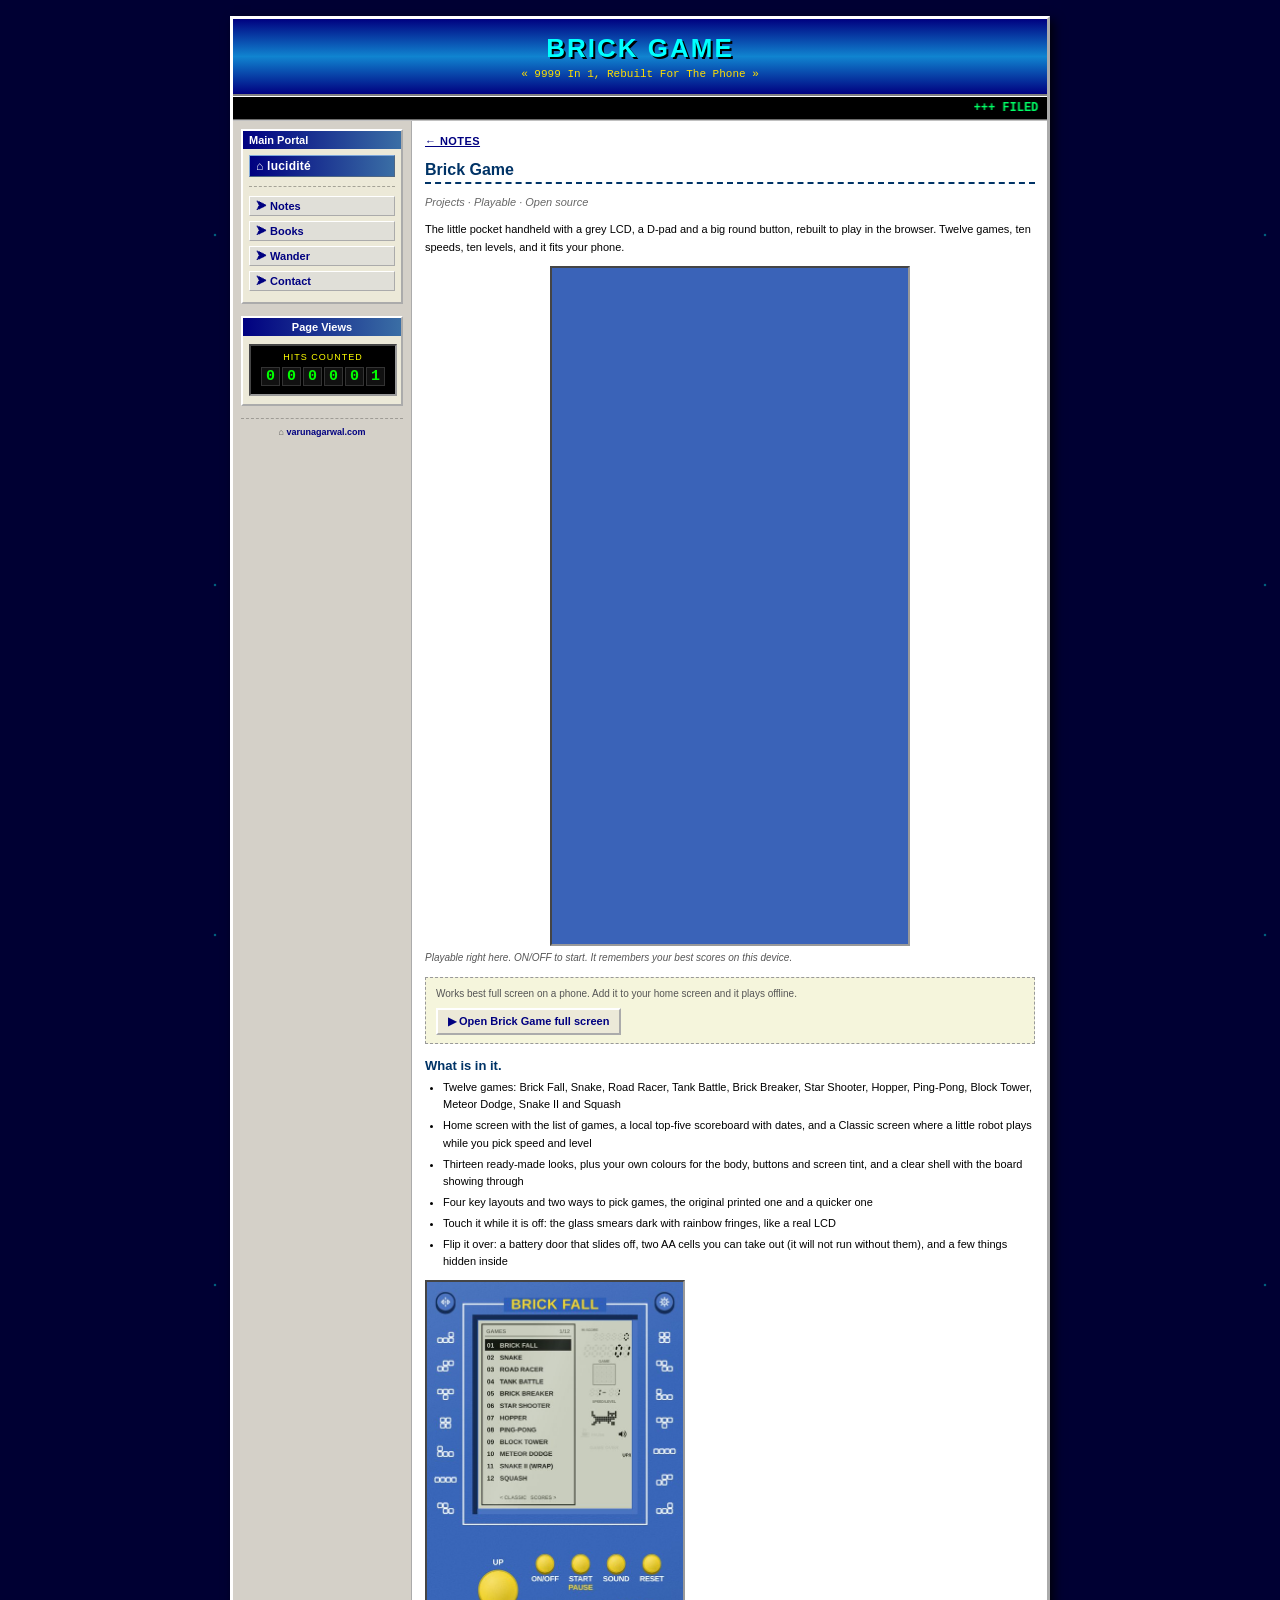
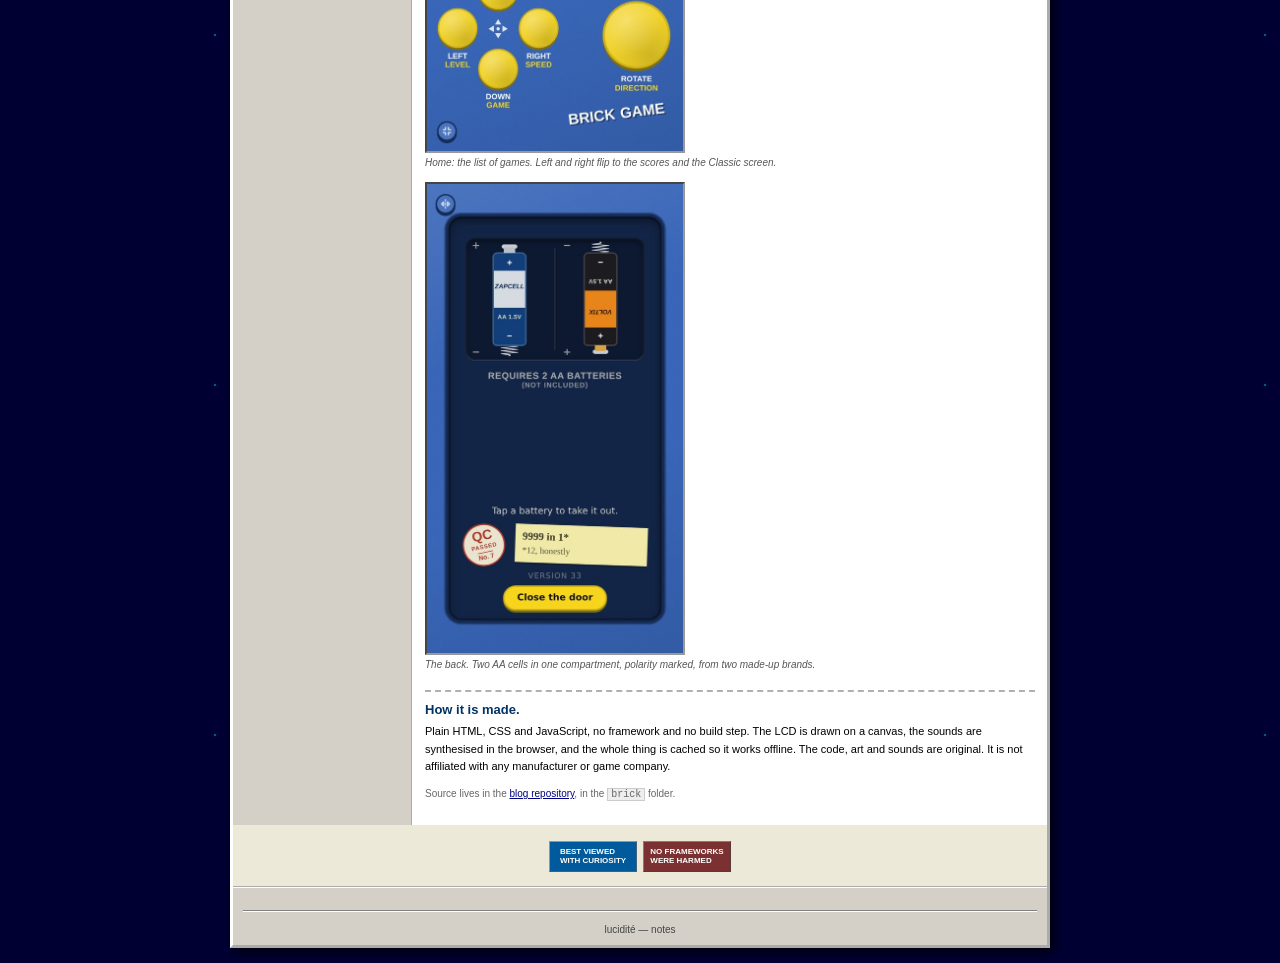
==== brick/index.html @ f1fc8bf5 "Add Brick Game to Notes: playable embed, write-up and screenshots Co-Authored-By: Claude Sonnet 5.5 " ====
<!DOCTYPE html>
<html lang="en">
<head>
<meta charset="UTF-8">
<meta name="viewport" content="width=device-width, initial-scale=1.0, maximum-scale=1.0">
<title>★ Brick Game — Notes — lucidité ★</title>
<meta name="description" content="A playable rebuild of the pocket Brick Game handheld: twelve games, ten speeds, ten levels, a clear-shell skin and a battery door that opens. Runs in the browser and installs on a phone.">
<meta property="og:title" content="Brick Game — Notes — lucidité">
<meta property="og:description" content="A playable rebuild of the pocket Brick Game handheld. Twelve games, ten speeds, ten levels. Runs in the browser.">
<meta property="og:image" content="https://notes.varunagarwal.com/brick/img/brick-play.jpg">
<meta property="og:type" content="website">
<meta name="twitter:card" content="summary_large_image">
<meta name="twitter:image" content="https://notes.varunagarwal.com/brick/img/brick-play.jpg">
<meta name="theme-color" content="#000033">
<link rel="stylesheet" href="../assets/retro.css">
</head>
<body class="retro-body">

<div id="page-container">

  <div class="header-banner">
    <h1>BRICK GAME</h1>
    <div class="tagline">« 9999 In 1, Rebuilt For The Phone »</div>
  </div>

  <div class="news-ticker">
    <marquee scrollamount="4" behavior="scroll" direction="left">
      +++ FILED UNDER: Projects +++ 12 games · 10 speeds · 10 levels +++ No ads, no accounts, scores stay on your device +++ Open the battery door. There is a note inside +++
    </marquee>
  </div>

  <div class="layout-grid">
    <div class="sidebar">
      <div class="menu-box">
        <div class="menu-title">Main Portal</div>
        <ul class="nav-list">
          <li class="nav-home"><a href="https://blog.varunagarwal.com">⌂ lucidité</a></li>
          <li><a href="../">⮞ Notes</a></li>
          <li><a href="https://books.varunagarwal.com">⮞ Books</a></li>
          <li><a href="https://wander.varunagarwal.com">⮞ Wander</a></li>
          <li><a href="https://contact.varunagarwal.com">⮞ Contact</a></li>
        </ul>
      </div>
      <div class="menu-box" style="text-align:center;">
        <div class="menu-title">Page Views</div>
        <div class="counter-wrapper">
          <div class="counter-label">Hits Counted</div>
          <div class="odometer" id="hit-counter-digits"></div>
        </div>
      </div>
      <div class="sidebar-root">⌂ <a href="https://varunagarwal.com">varunagarwal.com</a></div>
    </div>

    <div class="main-content">
      <p class="eyebrow-retro"><a href="../">← Notes</a></p>
      <h2 class="heading">Brick Game</h2>
      <p class="byline-retro">Projects · Playable · Open source</p>

      <p data-edit="brick-1">The little pocket handheld with a grey LCD, a D-pad and a big round button, rebuilt to play in the browser. Twelve games, ten speeds, ten levels, and it fits your phone.</p>

      <div class="retro-figure" style="text-align:center;">
        <iframe src="https://blog.varunagarwal.com/brick/" title="Brick Game, playable" width="360" height="680" loading="lazy" allow="fullscreen" style="border:2px inset #999999; max-width:100%; background:#3a63b8;"></iframe>
        <figcaption style="text-align:left;">Playable right here. ON/OFF to start. It remembers your best scores on this device.</figcaption>
      </div>
      <div class="install-box">
        <p>Works best full screen on a phone. Add it to your home screen and it plays offline.</p>
        <a class="retro-btn" href="https://blog.varunagarwal.com/brick/" target="_blank" rel="noopener">▶ Open Brick Game full screen</a>
      </div>

      <h3 class="device-heading">What is in it.</h3>
      <ul class="retro-features">
        <li>Twelve games: Brick Fall, Snake, Road Racer, Tank Battle, Brick Breaker, Star Shooter, Hopper, Ping-Pong, Block Tower, Meteor Dodge, Snake II and Squash</li>
        <li>Home screen with the list of games, a local top-five scoreboard with dates, and a Classic screen where a little robot plays while you pick speed and level</li>
        <li>Thirteen ready-made looks, plus your own colours for the body, buttons and screen tint, and a clear shell with the board showing through</li>
        <li>Four key layouts and two ways to pick games, the original printed one and a quicker one</li>
        <li>Touch it while it is off: the glass smears dark with rainbow fringes, like a real LCD</li>
        <li>Flip it over: a battery door that slides off, two AA cells you can take out (it will not run without them), and a few things hidden inside</li>
      </ul>

      <div class="retro-figure">
        <img src="img/brick-home.jpg" alt="The Brick Game Home screen listing the games" width="260">
        <figcaption>Home: the list of games. Left and right flip to the scores and the Classic screen.</figcaption>
      </div>
      <div class="retro-figure">
        <img src="img/brick-battery-bay.jpg" alt="The back of Brick Game with the battery door open and two AA cells in one wide compartment" width="260">
        <figcaption>The back. Two AA cells in one compartment, polarity marked, from two made-up brands.</figcaption>
      </div>

      <h3 class="device-heading">How it is made.</h3>
      <p data-edit="brick-2">Plain HTML, CSS and JavaScript, no framework and no build step. The LCD is drawn on a canvas, the sounds are synthesised in the browser, and the whole thing is cached so it works offline. The code, art and sounds are original. It is not affiliated with any manufacturer or game company.</p>
      <p style="font-size:10px; color:#666;">Source lives in the <a href="https://github.com/Dr-VarunAgarwal/blog/tree/main/brick" target="_blank" rel="noopener">blog repository</a>, in the <code>brick</code> folder.</p>
    </div>
  </div>

  <div class="button-bar">
    <div class="pixel-badge badge-1">Best Viewed<br>With Curiosity</div>
    <div class="pixel-badge badge-3">No Frameworks<br>Were Harmed</div>
  </div>

  <div class="site-footer">
    <hr class="retro-rule">
    lucidité — notes
  </div>

</div>

<script src="../assets/retro.js"></script>

</body>
</html>
---- assets/retro.css ----
/* Shared Y2K/GeoCities-style skin for the notes section.
   One stylesheet, linked from every page under notes.varunagarwal.com,
   so the retro chrome (banner, sidebar, ticker, counter, badges) stays
   consistent while each page's own content sits inside .main-content. */

:root{
  --rw-navy:#000080;
  --rw-blue:#1084d0;
  --rw-cyan:#00FFFF;
  --rw-yellow:#FFDE00;
  --rw-panel:#ECE9D8;
  --rw-sidebar:#D4D0C8;
  --rw-hazard-bg:#FFFF99;
  --rw-hazard-border:#FF9900;
  --rw-hazard-text:#CC0000;
  --rw-max:820px;
}
*{box-sizing:border-box;}
html,body{margin:0;padding:0;}

body.retro-body{
  background-color:#000033;
  background-image:
    radial-gradient(white, rgba(255,255,255,.15) 1px, transparent 2px),
    radial-gradient(var(--rw-cyan), rgba(0,255,255,.1) 1px, transparent 2px);
  background-size:550px 550px, 350px 350px;
  background-position:0 0, 40px 60px;
  color:#000;
  font-family:Verdana, Arial, Helvetica, sans-serif;
  font-size:11px;
  min-height:100vh;
  padding:16px 10px;
  overflow-x:hidden;
}

#page-container{
  width:100%; max-width:var(--rw-max); margin:0 auto;
  background:var(--rw-panel);
  border:3px outset #FFFFFF;
  box-shadow:4px 4px 10px rgba(0,0,0,0.8);
  overflow:hidden;
}

/* banner */
.header-banner{
  background:linear-gradient(180deg, var(--rw-navy) 0%, var(--rw-blue) 50%, var(--rw-navy) 100%);
  color:#FFFFFF; padding:14px 10px; text-align:center;
  border-bottom:2px solid #808080;
}
.header-banner h1{
  font-family:"Trebuchet MS", Arial, sans-serif; font-size:26px; letter-spacing:2px;
  margin:0; text-shadow:2px 2px #000000; color:var(--rw-cyan);
}
.header-banner .tagline{
  font-family:"Courier New", Courier, monospace; font-size:11px;
  color:var(--rw-yellow); margin-top:4px;
}

/* ticker */
.news-ticker{
  background:#000000; color:#00FF66;
  font-family:"Courier New", Courier, monospace; font-size:12px; font-weight:bold;
  padding:4px 6px; border-top:1px solid #FFFFFF; border-bottom:2px groove #C0C0C0;
  overflow:hidden; max-width:100%;
}
.news-ticker marquee{ display:block; width:100%; }

/* two-column layout: sidebar + content */
.layout-grid{ display:grid; grid-template-columns:180px 1fr; }
@media(max-width:640px){ .layout-grid{ grid-template-columns:1fr; } }

.sidebar{
  background:var(--rw-sidebar); border-right:2px groove #FFFFFF; padding:8px;
}
@media(max-width:640px){
  .sidebar{ border-right:none; border-bottom:2px groove #FFFFFF; }
}
.main-content{ background:#FFFFFF; padding:12px; }

.menu-box{
  border:2px outset #FFFFFF; background:var(--rw-panel);
  margin-bottom:12px; padding:6px;
}
.menu-title{
  background:linear-gradient(90deg, var(--rw-navy), #3a6ea5); color:#FFFFFF;
  font-weight:bold; padding:3px 6px; margin:-6px -6px 6px -6px; font-size:11px;
}
.nav-list{ list-style:none; padding:0; margin:0; }
.nav-list li{ margin-bottom:5px; }
.nav-list a{
  display:block; color:var(--rw-navy); text-decoration:none; font-weight:bold;
  padding:3px 6px; border:1px outset #FFFFFF; background:#E0DFD8;
}
.nav-list a:hover{ border:1px inset #FFFFFF; background:#FFFFCC; color:#CC0000; }

/* the top-level site (lucidité) sits above the rest of the tree, so it
   gets its own look and a rule underneath separating it from its children */
.nav-list li.nav-home{
  margin-bottom:9px; padding-bottom:9px; border-bottom:1px dashed rgba(0,0,0,0.3);
}
.nav-list li.nav-home a{
  background:linear-gradient(90deg, var(--rw-navy), #3a6ea5); color:#FFFFFF;
  border:1px outset #7fa8d9; font-size:12px; letter-spacing:0.02em;
}
.nav-list li.nav-home a:hover{ background:var(--rw-blue); color:#FFFFFF; border:1px inset #7fa8d9; }

/* link back to the root domain, tucked at the bottom of the sidebar,
   deliberately understated since it's leaving the lucidité family entirely */
.sidebar-root{
  text-align:center; margin-top:10px; padding-top:8px;
  border-top:1px dashed rgba(0,0,0,0.25);
  font-size:9px; color:#555555;
}
.sidebar-root a{ color:var(--rw-navy); font-weight:bold; text-decoration:none; }
.sidebar-root a:hover{ text-decoration:underline; color:#CC0000; }

/* content headings */
h2.heading{
  font-family:"Trebuchet MS", Tahoma, sans-serif; font-size:16px; color:#003366;
  border-bottom:2px dashed #003366; padding-bottom:3px; margin:0 0 10px;
}
.main-content > h2.heading:first-child{ margin-top:0; }

/* under-construction banner (used sparingly, for genuinely unfinished bits) */
.under-construction{
  background:var(--rw-hazard-bg); border:2px dashed var(--rw-hazard-border);
  padding:8px; margin-bottom:14px;
  font-family:"Comic Sans MS", cursive, sans-serif; font-size:12px; color:var(--rw-hazard-text);
  display:flex; align-items:center; gap:8px;
}
.hazard-stripe{
  display:inline-block; width:14px; height:14px; flex-shrink:0;
  background:repeating-linear-gradient(45deg, #000, #000 3px, #ff0 3px, #ff0 6px);
}

/* blog-entry listing */
.blog-entry{
  display:block; border:1px solid #B0B0B0; background:#F9F9F9;
  margin-bottom:14px; padding:8px 10px; text-decoration:none; color:inherit;
}
a.blog-entry:hover{ background:#FFFFCC; border-color:var(--rw-navy); }
a.blog-entry:hover .entry-header span:first-child{ color:#CC0000; text-decoration:underline; }
.blog-entry.is-draft{ opacity:0.55; }
.entry-header{
  font-weight:bold; color:#003399; border-bottom:1px solid #DCDCDC;
  padding-bottom:3px; margin-bottom:6px;
  display:flex; justify-content:space-between; flex-wrap:wrap; gap:4px;
}
.entry-date{ color:#666666; font-size:10px; font-weight:normal; }
.blog-entry p{ margin:4px 0; font-size:11px; line-height:1.55; }

.retro-tag{
  display:inline-block; font-size:9px; font-weight:bold; text-transform:uppercase;
  padding:1px 6px; border:1px solid #000; margin-bottom:5px;
}
.retro-tag.gadget{ background:#FFCC00; }
.retro-tag.essay{ background:#99FF99; }
.retro-tag.coming{ background:#DDDDDD; }
.retro-tag.locked{ background:#333333; color:#fff; }

/* hit counter */
.counter-wrapper{
  text-align:center; margin:2px 0; padding:6px;
  background:#000000; border:2px inset #999999; display:inline-block;
}
.counter-label{
  color:#FFFF00; font-size:9px; margin-bottom:3px;
  text-transform:uppercase; letter-spacing:1px;
}
.odometer{ background:#000; padding:2px 4px; display:inline-flex; gap:2px; }
.odometer-digit{
  background:#111; color:#00FF00; font-family:"Courier New", Courier, monospace;
  font-weight:bold; font-size:15px; padding:0 4px; border:1px solid #333;
}

/* 88x31-style badges */
.button-bar{
  margin:16px 0 0; padding:0 10px 14px;
  display:flex; gap:6px; justify-content:center; flex-wrap:wrap;
}
.pixel-badge{
  width:88px; height:31px; font-size:8px; font-family:Arial, sans-serif; font-weight:bold;
  display:inline-flex; flex-direction:column; justify-content:center; align-items:center;
  text-decoration:none; line-height:1.15; text-transform:uppercase; color:#FFFFFF;
}
.badge-1{ background:#005A9C; border:1px outset #66A3D2; }
.badge-2{ background:#2FAE5C; border:1px outset #7FD9A0; }
.badge-3{ background:#7B3131; border:1px outset #B06A6A; }
.badge-4{ background:#CC6600; border:1px outset #E0995C; }

/* footer */
.site-footer{
  background:var(--rw-sidebar); border-top:2px groove #FFFFFF;
  padding:10px; text-align:center; font-size:10px; color:#444444;
}
.site-footer a{ color:#0000EE; }
.site-footer a:visited{ color:#551A8B; }
hr.retro-rule{ border:0; height:2px; background:#808080; border-bottom:1px solid #FFFFFF; margin:12px 0; }

/* article bits reused across sub-pages */
.eyebrow-retro{
  font-size:10px; letter-spacing:0.04em; text-transform:uppercase; margin:0 0 10px;
}
.eyebrow-retro a{ color:var(--rw-navy); font-weight:bold; }
.byline-retro{ font-size:10px; color:#666; font-style:italic; margin:0 0 14px; }

.retro-figure{ margin:0 0 14px; }
.retro-figure img{ max-width:100%; height:auto; display:block; border:2px inset #999999; }
.retro-figure figcaption{ font-size:10px; color:#555555; margin-top:4px; font-style:italic; }

h3.device-heading{
  font-family:"Trebuchet MS", Tahoma, sans-serif; font-size:13px; color:#003366;
  margin:20px 0 6px; padding-top:10px; border-top:2px dashed #B0B0B0;
}
.main-content > h3.device-heading:first-of-type{ border-top:none; padding-top:0; margin-top:0; }
.device-meta{ font-size:10px; color:#666666; margin:0 0 8px; }

.retro-body p{ font-size:11px; line-height:1.6; margin:0 0 10px; }
.retro-body p code{ background:#EEEEEE; padding:0 3px; border:1px solid #CCCCCC; font-size:10px; }
.retro-body a{ color:var(--rw-navy); }
.retro-body a:visited{ color:#551A8B; }

ul.retro-features{ margin:0 0 10px; padding-left:18px; }
ul.retro-features li{ font-size:11px; line-height:1.55; margin-bottom:4px; }

.install-box{
  background:#F5F5DC; border:1px dashed #999999; padding:8px 10px; margin:0 0 14px;
}
.install-box p{ margin:0 0 6px; font-size:10px; color:#555555; }
.install-box p:last-child{ margin-bottom:0; }

.retro-btn{
  display:inline-block; font-family:Verdana, Arial, sans-serif; font-weight:bold;
  font-size:11px; color:#000000; background:var(--rw-panel);
  border:2px outset #FFFFFF; padding:5px 10px; text-decoration:none;
}
.retro-btn:hover{ border:2px inset #FFFFFF; }
.retro-btn:active{ border:2px inset #808080; }
.retro-btn:visited{ color:#000000; }

.retro-quote{
  background:#FFFFFF; border-left:4px solid var(--rw-navy);
  padding:6px 10px; margin:0 0 14px; font-style:italic; color:#333333;
}
.retro-quote p{ margin:0 0 6px; }
.retro-quote p:last-child{ margin-bottom:0; }

.declaration-box{
  background:#E6F7FF; border:2px dashed var(--rw-blue);
  padding:10px 12px; margin:18px 0;
}
.declaration-box .label{
  font-size:9px; letter-spacing:0.06em; text-transform:uppercase; font-weight:bold;
  color:var(--rw-navy); margin:0 0 6px;
}
.declaration-box .value{ font-style:italic; font-size:11px; color:#222222; margin:0; }

.chart-wrap{ margin:14px 0; overflow-x:auto; border:1px solid #808080; }
table.retro-table{ border-collapse:collapse; width:100%; font-size:10px; }
table.retro-table th{
  background:var(--rw-navy); color:#FFFFFF; text-align:left;
  padding:5px 8px; border:1px solid #808080;
  font-family:"Trebuchet MS", Tahoma, sans-serif; text-transform:uppercase; letter-spacing:0.03em;
}
table.retro-table td{ padding:5px 8px; border:1px solid #808080; vertical-align:top; }
table.retro-table tbody tr:nth-child(even) td{ background:#F0F0F0; }
table.retro-table td:first-child{ font-weight:bold; color:var(--rw-blue); width:1.8em; }
.chart-caption{ font-size:9px; color:#666666; text-align:right; padding:5px 8px; border-top:1px solid #808080; background:#F5F5F5; }
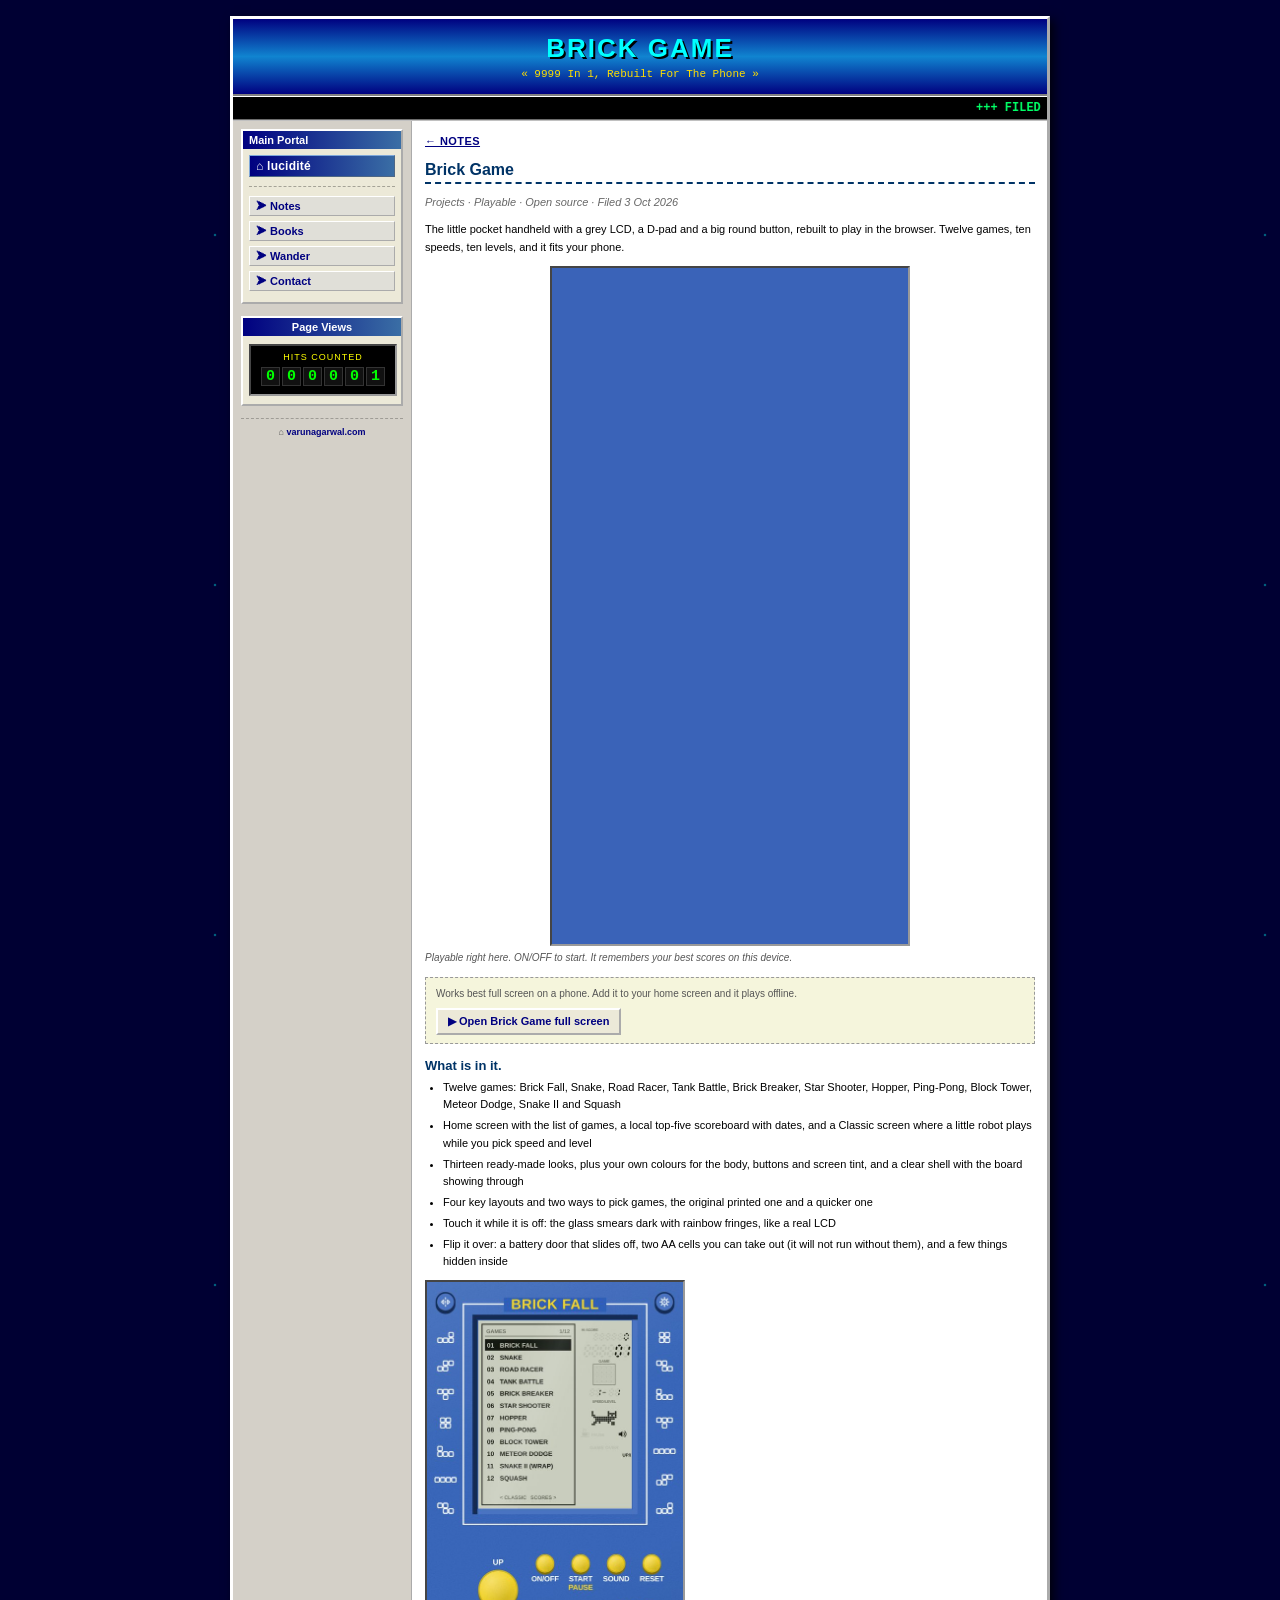
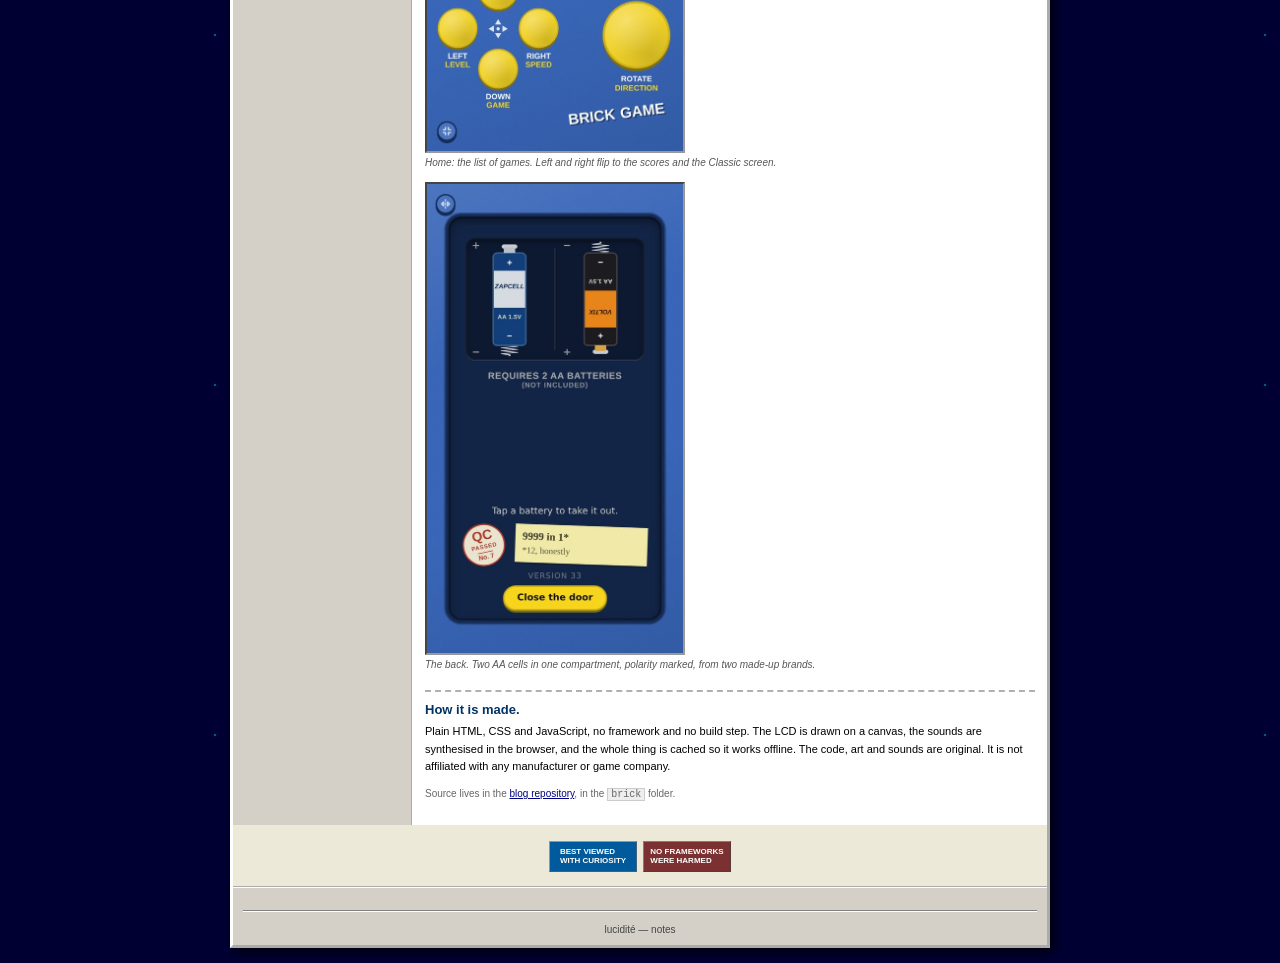
==== commit e6c3d7b1: "Notes: show entries newest first with filed dates; date line on the Brick Game page Co-Authored-By: " ====
--- a/brick/index.html
+++ b/brick/index.html
@@ -54,7 +54,7 @@
     <div class="main-content">
       <p class="eyebrow-retro"><a href="../">← Notes</a></p>
       <h2 class="heading">Brick Game</h2>
-      <p class="byline-retro">Projects · Playable · Open source</p>
+      <p class="byline-retro">Projects · Playable · Open source · Filed 3 Oct 2026</p>
 
       <p data-edit="brick-1">The little pocket handheld with a grey LCD, a D-pad and a big round button, rebuilt to play in the browser. Twelve games, ten speeds, ten levels, and it fits your phone.</p>
 
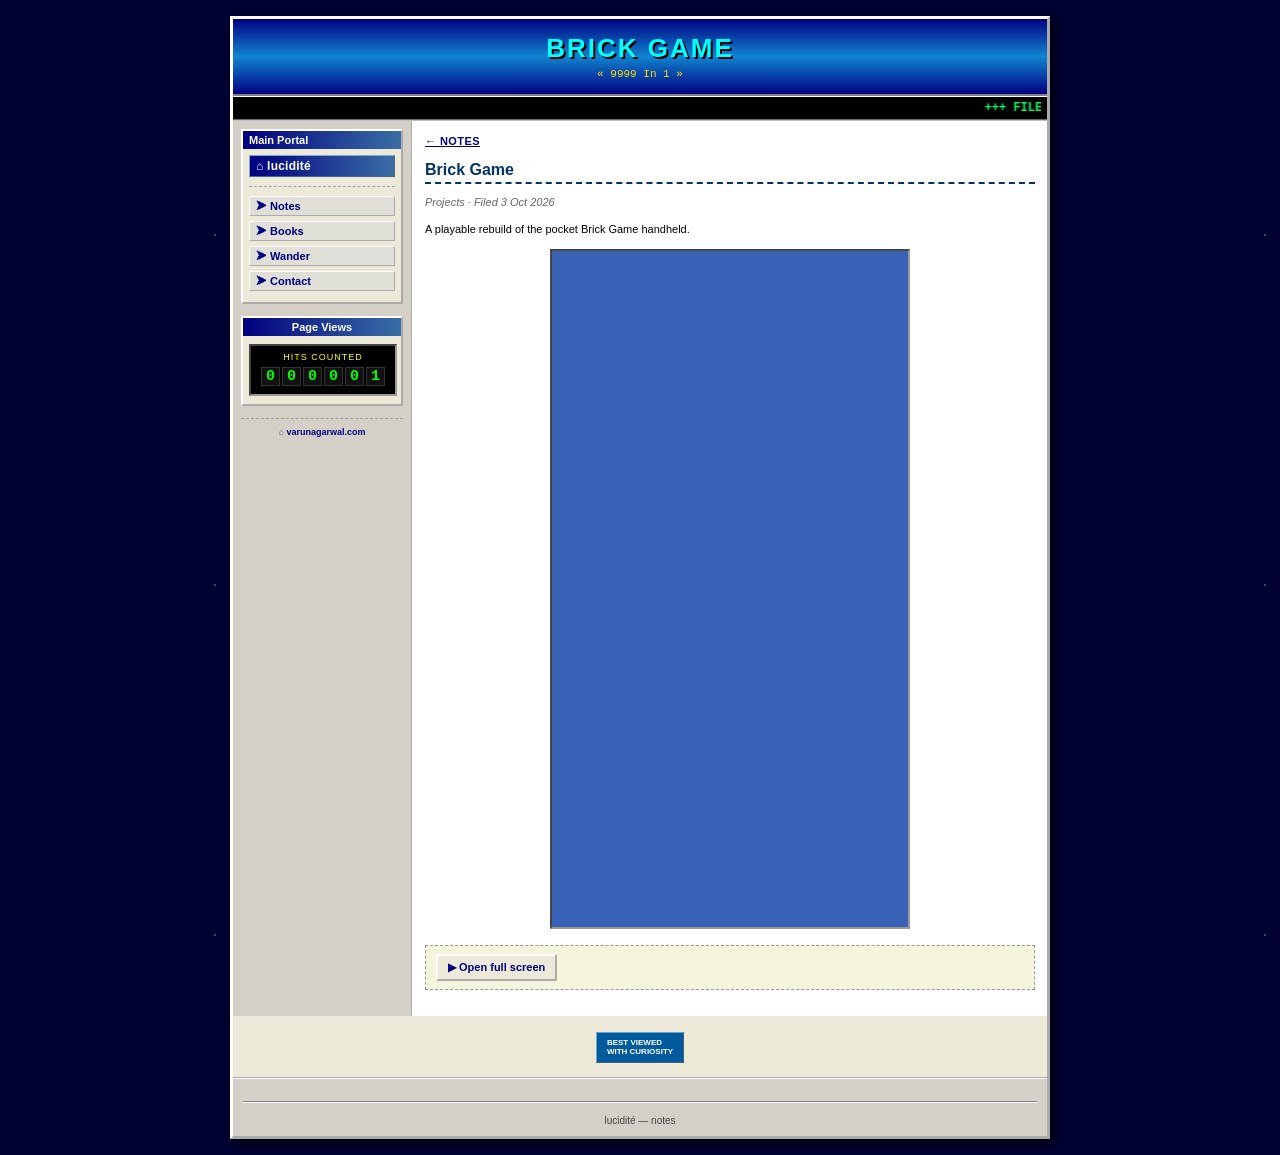
==== commit e0b25772: "Notes: cut the Brick Game page down to the embed and a one-line intro Co-Authored-By: Claude Sonnet " ====
--- a/brick/index.html
+++ b/brick/index.html
@@ -4,9 +4,9 @@
 <meta charset="UTF-8">
 <meta name="viewport" content="width=device-width, initial-scale=1.0, maximum-scale=1.0">
 <title>★ Brick Game — Notes — lucidité ★</title>
-<meta name="description" content="A playable rebuild of the pocket Brick Game handheld: twelve games, ten speeds, ten levels, a clear-shell skin and a battery door that opens. Runs in the browser and installs on a phone.">
+<meta name="description" content="A playable rebuild of the pocket Brick Game handheld.">
 <meta property="og:title" content="Brick Game — Notes — lucidité">
-<meta property="og:description" content="A playable rebuild of the pocket Brick Game handheld. Twelve games, ten speeds, ten levels. Runs in the browser.">
+<meta property="og:description" content="A playable rebuild of the pocket Brick Game handheld.">
 <meta property="og:image" content="https://notes.varunagarwal.com/brick/img/brick-play.jpg">
 <meta property="og:type" content="website">
 <meta name="twitter:card" content="summary_large_image">
@@ -20,12 +20,12 @@
 
   <div class="header-banner">
     <h1>BRICK GAME</h1>
-    <div class="tagline">« 9999 In 1, Rebuilt For The Phone »</div>
+    <div class="tagline">« 9999 In 1 »</div>
   </div>
 
   <div class="news-ticker">
     <marquee scrollamount="4" behavior="scroll" direction="left">
-      +++ FILED UNDER: Projects +++ 12 games · 10 speeds · 10 levels +++ No ads, no accounts, scores stay on your device +++ Open the battery door. There is a note inside +++
+      +++ FILED UNDER: Projects +++ 12 games · 10 speeds · 10 levels +++
     </marquee>
   </div>
 
@@ -54,47 +54,22 @@
     <div class="main-content">
       <p class="eyebrow-retro"><a href="../">← Notes</a></p>
       <h2 class="heading">Brick Game</h2>
-      <p class="byline-retro">Projects · Playable · Open source · Filed 3 Oct 2026</p>
+      <p class="byline-retro">Projects · Filed 3 Oct 2026</p>
 
-      <p data-edit="brick-1">The little pocket handheld with a grey LCD, a D-pad and a big round button, rebuilt to play in the browser. Twelve games, ten speeds, ten levels, and it fits your phone.</p>
+      <p data-edit="brick-1">A playable rebuild of the pocket Brick Game handheld.</p>
 
       <div class="retro-figure" style="text-align:center;">
         <iframe src="https://blog.varunagarwal.com/brick/" title="Brick Game, playable" width="360" height="680" loading="lazy" allow="fullscreen" style="border:2px inset #999999; max-width:100%; background:#3a63b8;"></iframe>
-        <figcaption style="text-align:left;">Playable right here. ON/OFF to start. It remembers your best scores on this device.</figcaption>
       </div>
       <div class="install-box">
-        <p>Works best full screen on a phone. Add it to your home screen and it plays offline.</p>
-        <a class="retro-btn" href="https://blog.varunagarwal.com/brick/" target="_blank" rel="noopener">▶ Open Brick Game full screen</a>
+        <a class="retro-btn" href="https://blog.varunagarwal.com/brick/" target="_blank" rel="noopener">▶ Open full screen</a>
       </div>
-
-      <h3 class="device-heading">What is in it.</h3>
-      <ul class="retro-features">
-        <li>Twelve games: Brick Fall, Snake, Road Racer, Tank Battle, Brick Breaker, Star Shooter, Hopper, Ping-Pong, Block Tower, Meteor Dodge, Snake II and Squash</li>
-        <li>Home screen with the list of games, a local top-five scoreboard with dates, and a Classic screen where a little robot plays while you pick speed and level</li>
-        <li>Thirteen ready-made looks, plus your own colours for the body, buttons and screen tint, and a clear shell with the board showing through</li>
-        <li>Four key layouts and two ways to pick games, the original printed one and a quicker one</li>
-        <li>Touch it while it is off: the glass smears dark with rainbow fringes, like a real LCD</li>
-        <li>Flip it over: a battery door that slides off, two AA cells you can take out (it will not run without them), and a few things hidden inside</li>
-      </ul>
-
-      <div class="retro-figure">
-        <img src="img/brick-home.jpg" alt="The Brick Game Home screen listing the games" width="260">
-        <figcaption>Home: the list of games. Left and right flip to the scores and the Classic screen.</figcaption>
-      </div>
-      <div class="retro-figure">
-        <img src="img/brick-battery-bay.jpg" alt="The back of Brick Game with the battery door open and two AA cells in one wide compartment" width="260">
-        <figcaption>The back. Two AA cells in one compartment, polarity marked, from two made-up brands.</figcaption>
-      </div>
-
-      <h3 class="device-heading">How it is made.</h3>
-      <p data-edit="brick-2">Plain HTML, CSS and JavaScript, no framework and no build step. The LCD is drawn on a canvas, the sounds are synthesised in the browser, and the whole thing is cached so it works offline. The code, art and sounds are original. It is not affiliated with any manufacturer or game company.</p>
-      <p style="font-size:10px; color:#666;">Source lives in the <a href="https://github.com/Dr-VarunAgarwal/blog/tree/main/brick" target="_blank" rel="noopener">blog repository</a>, in the <code>brick</code> folder.</p>
     </div>
   </div>
 
   <div class="button-bar">
     <div class="pixel-badge badge-1">Best Viewed<br>With Curiosity</div>
-    <div class="pixel-badge badge-3">No Frameworks<br>Were Harmed</div>
+    
   </div>
 
   <div class="site-footer">
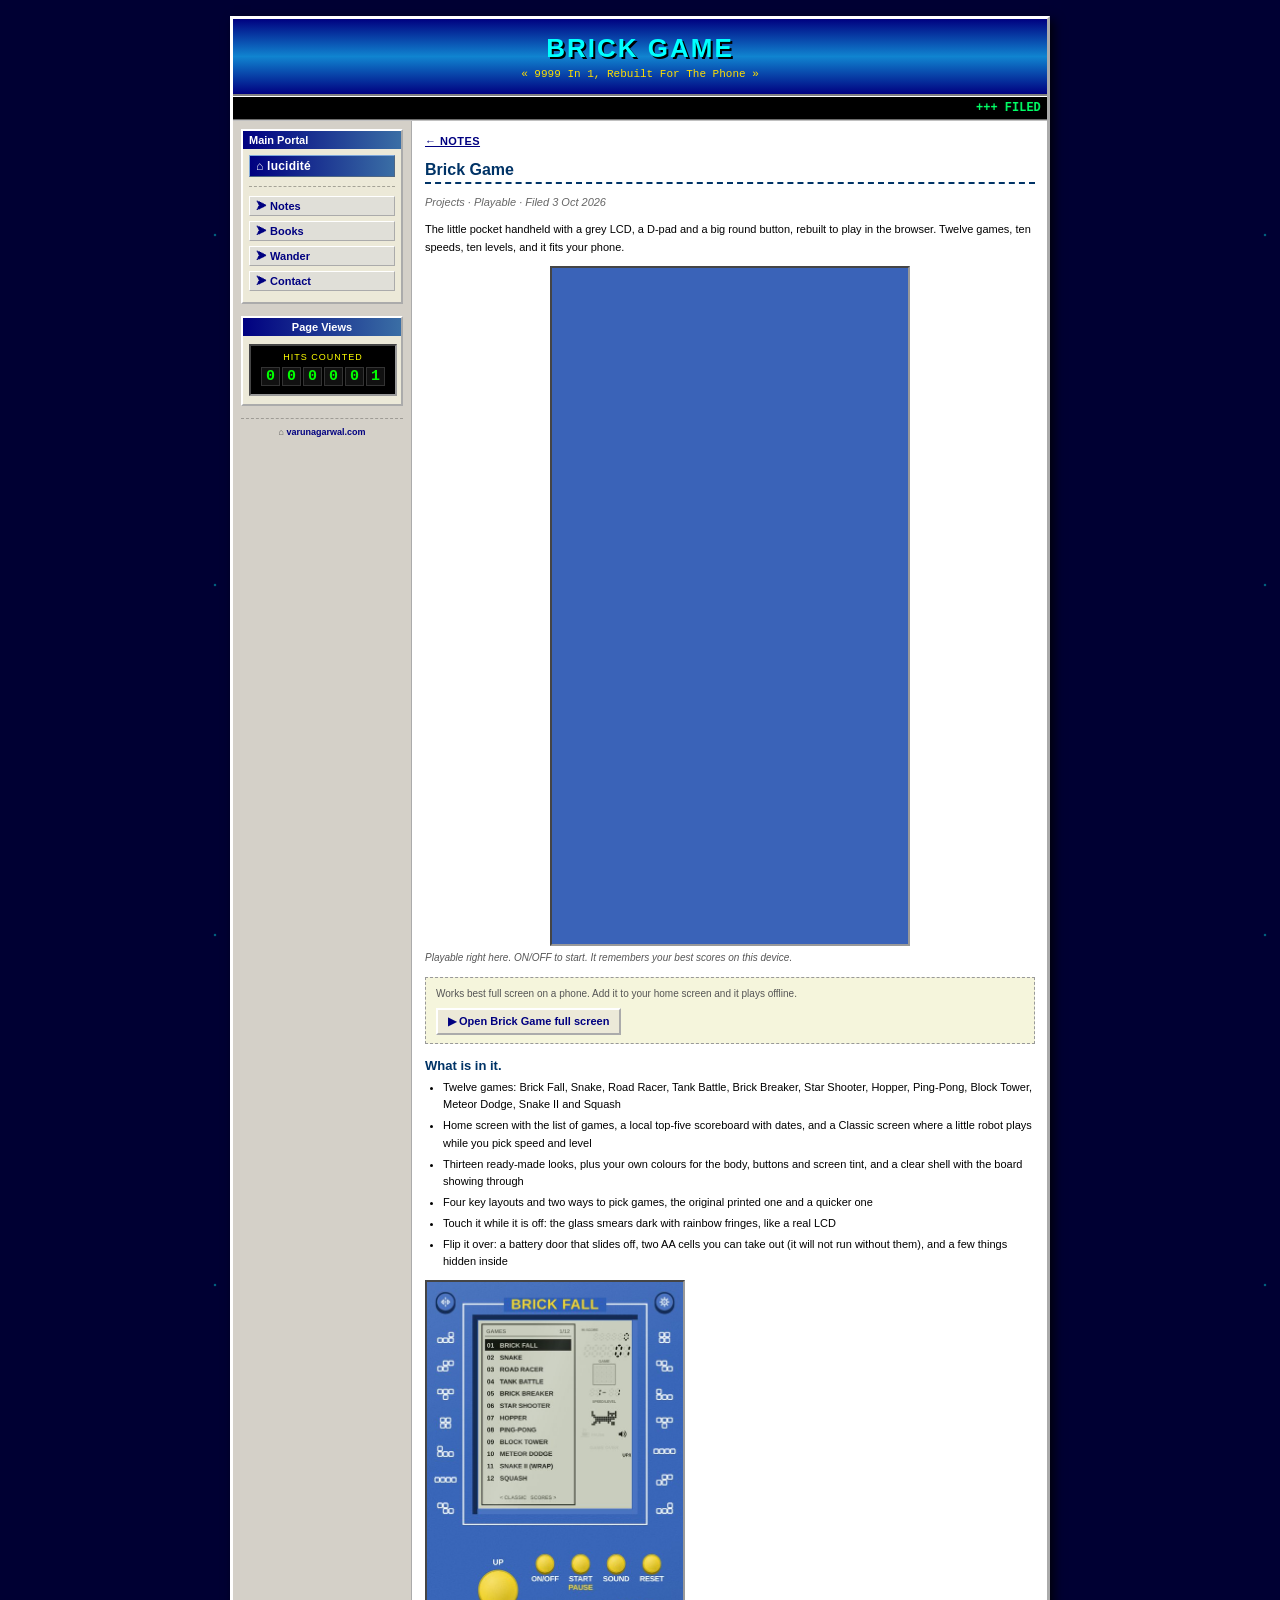
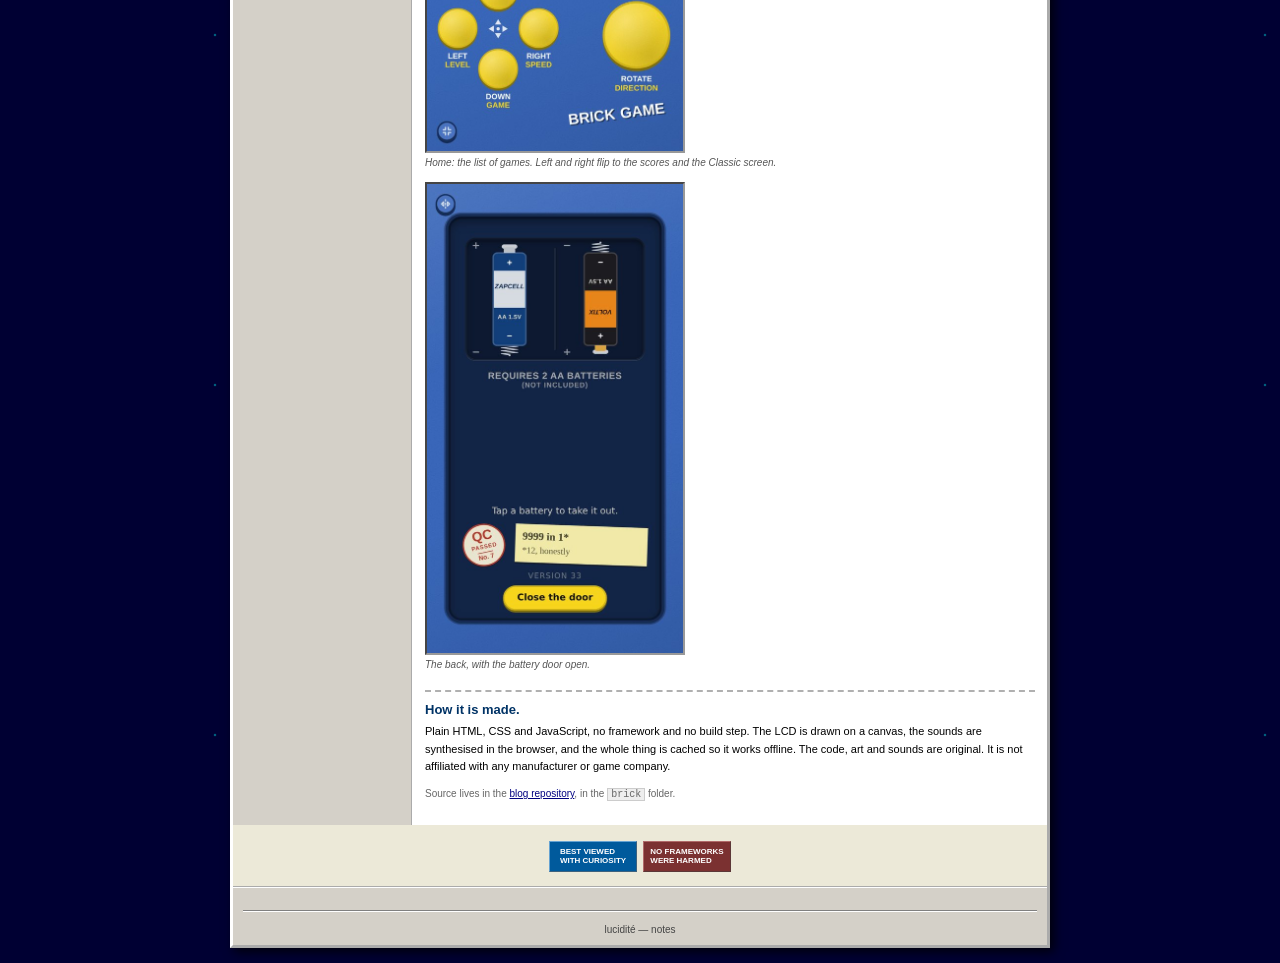
==== commit 7006efbe: "Notes: restore the Brick Game write-up without the commentary; WordPress blog is just a link Co-Auth" ====
--- a/brick/index.html
+++ b/brick/index.html
@@ -4,9 +4,9 @@
 <meta charset="UTF-8">
 <meta name="viewport" content="width=device-width, initial-scale=1.0, maximum-scale=1.0">
 <title>★ Brick Game — Notes — lucidité ★</title>
-<meta name="description" content="A playable rebuild of the pocket Brick Game handheld.">
+<meta name="description" content="A playable rebuild of the pocket Brick Game handheld: twelve games, ten speeds, ten levels, a clear-shell skin and a battery door that opens. Runs in the browser and installs on a phone.">
 <meta property="og:title" content="Brick Game — Notes — lucidité">
-<meta property="og:description" content="A playable rebuild of the pocket Brick Game handheld.">
+<meta property="og:description" content="A playable rebuild of the pocket Brick Game handheld. Twelve games, ten speeds, ten levels. Runs in the browser.">
 <meta property="og:image" content="https://notes.varunagarwal.com/brick/img/brick-play.jpg">
 <meta property="og:type" content="website">
 <meta name="twitter:card" content="summary_large_image">
@@ -20,12 +20,12 @@
 
   <div class="header-banner">
     <h1>BRICK GAME</h1>
-    <div class="tagline">« 9999 In 1 »</div>
+    <div class="tagline">« 9999 In 1, Rebuilt For The Phone »</div>
   </div>
 
   <div class="news-ticker">
     <marquee scrollamount="4" behavior="scroll" direction="left">
-      +++ FILED UNDER: Projects +++ 12 games · 10 speeds · 10 levels +++
+      +++ FILED UNDER: Projects +++ 12 games · 10 speeds · 10 levels +++ No ads, no accounts, scores stay on your device +++ Open the battery door. There is a note inside +++
     </marquee>
   </div>
 
@@ -54,22 +54,47 @@
     <div class="main-content">
       <p class="eyebrow-retro"><a href="../">← Notes</a></p>
       <h2 class="heading">Brick Game</h2>
-      <p class="byline-retro">Projects · Filed 3 Oct 2026</p>
+      <p class="byline-retro">Projects · Playable · Filed 3 Oct 2026</p>
 
-      <p data-edit="brick-1">A playable rebuild of the pocket Brick Game handheld.</p>
+      <p data-edit="brick-1">The little pocket handheld with a grey LCD, a D-pad and a big round button, rebuilt to play in the browser. Twelve games, ten speeds, ten levels, and it fits your phone.</p>
 
       <div class="retro-figure" style="text-align:center;">
         <iframe src="https://blog.varunagarwal.com/brick/" title="Brick Game, playable" width="360" height="680" loading="lazy" allow="fullscreen" style="border:2px inset #999999; max-width:100%; background:#3a63b8;"></iframe>
+        <figcaption style="text-align:left;">Playable right here. ON/OFF to start. It remembers your best scores on this device.</figcaption>
       </div>
       <div class="install-box">
-        <a class="retro-btn" href="https://blog.varunagarwal.com/brick/" target="_blank" rel="noopener">▶ Open full screen</a>
+        <p>Works best full screen on a phone. Add it to your home screen and it plays offline.</p>
+        <a class="retro-btn" href="https://blog.varunagarwal.com/brick/" target="_blank" rel="noopener">▶ Open Brick Game full screen</a>
       </div>
+
+      <h3 class="device-heading">What is in it.</h3>
+      <ul class="retro-features">
+        <li>Twelve games: Brick Fall, Snake, Road Racer, Tank Battle, Brick Breaker, Star Shooter, Hopper, Ping-Pong, Block Tower, Meteor Dodge, Snake II and Squash</li>
+        <li>Home screen with the list of games, a local top-five scoreboard with dates, and a Classic screen where a little robot plays while you pick speed and level</li>
+        <li>Thirteen ready-made looks, plus your own colours for the body, buttons and screen tint, and a clear shell with the board showing through</li>
+        <li>Four key layouts and two ways to pick games, the original printed one and a quicker one</li>
+        <li>Touch it while it is off: the glass smears dark with rainbow fringes, like a real LCD</li>
+        <li>Flip it over: a battery door that slides off, two AA cells you can take out (it will not run without them), and a few things hidden inside</li>
+      </ul>
+
+      <div class="retro-figure">
+        <img src="img/brick-home.jpg" alt="The Brick Game Home screen listing the games" width="260">
+        <figcaption>Home: the list of games. Left and right flip to the scores and the Classic screen.</figcaption>
+      </div>
+      <div class="retro-figure">
+        <img src="img/brick-battery-bay.jpg" alt="The back of Brick Game with the battery door open and two AA cells in one wide compartment" width="260">
+        <figcaption>The back, with the battery door open.</figcaption>
+      </div>
+
+      <h3 class="device-heading">How it is made.</h3>
+      <p data-edit="brick-2">Plain HTML, CSS and JavaScript, no framework and no build step. The LCD is drawn on a canvas, the sounds are synthesised in the browser, and the whole thing is cached so it works offline. The code, art and sounds are original. It is not affiliated with any manufacturer or game company.</p>
+      <p style="font-size:10px; color:#666;">Source lives in the <a href="https://github.com/Dr-VarunAgarwal/blog/tree/main/brick" target="_blank" rel="noopener">blog repository</a>, in the <code>brick</code> folder.</p>
     </div>
   </div>
 
   <div class="button-bar">
     <div class="pixel-badge badge-1">Best Viewed<br>With Curiosity</div>
-    
+    <div class="pixel-badge badge-3">No Frameworks<br>Were Harmed</div>
   </div>
 
   <div class="site-footer">
